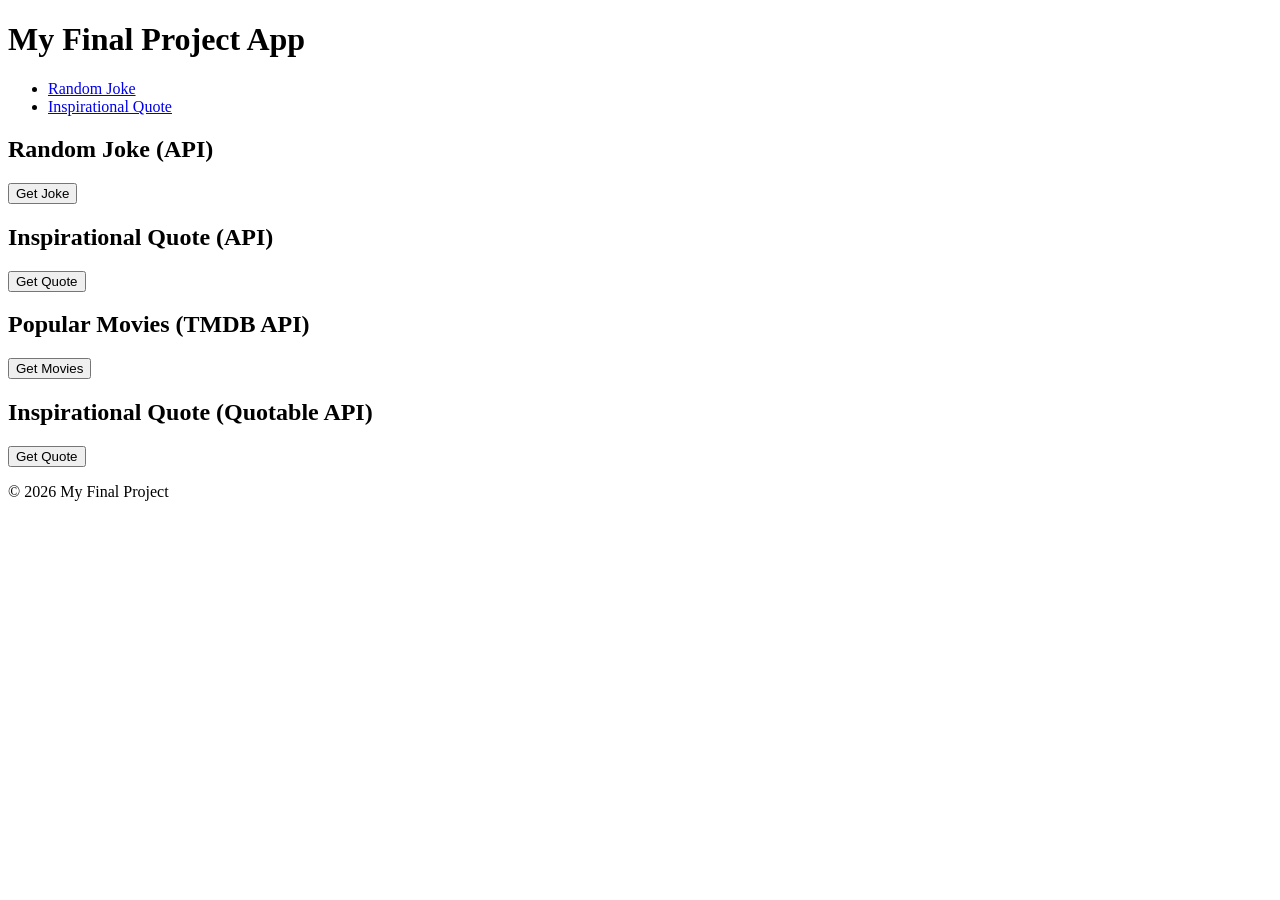
==== movie-app/index.html @ 75bc6a7d "push" ====
<!DOCTYPE html>
<html lang="en">
<head>
  <meta charset="UTF-8" />
  <meta name="viewport" content="width=device-width, initial-scale=1.0" />
  <meta name="description" content="Final Project Web Application using HTML, CSS, and Vanilla JS" />
  <title>Final Project App</title>
  <link rel="stylesheet" href="css/styles.css" />
</head>
<body>
  <header>
    <h1>My Final Project App</h1>
    <nav>
      <ul>
        <li><a href="#joke">Random Joke</a></li>
        <li><a href="#quote">Inspirational Quote</a></li>
      </ul>
    </nav>
  </header>

  <main>
    <section id="joke">
      <h2>Random Joke (API)</h2>
      <button id="getJokeBtn">Get Joke</button>
      <p id="jokeText"></p>
    </section>

    <section id="quote">
      <h2>Inspirational Quote (API)</h2>
      <button id="getQuoteBtn">Get Quote</button>
      <p id="quoteText"></p>
    </section>

    <section id="movies">
  <h2>Popular Movies (TMDB API)</h2>
  <button id="getMoviesBtn">Get Movies</button>
  <ul id="moviesList"></ul>
</section>

<section id="quote">
  <h2>Inspirational Quote (Quotable API)</h2>
  <button id="getQuoteBtn">Get Quote</button>
  <p id="quoteText"></p>
</section>

  </main>

  <footer>
    <p>&copy; 2026 My Final Project</p>
  </footer>

  <script type="module" src="js/app.js"></script>
</body>
</html>
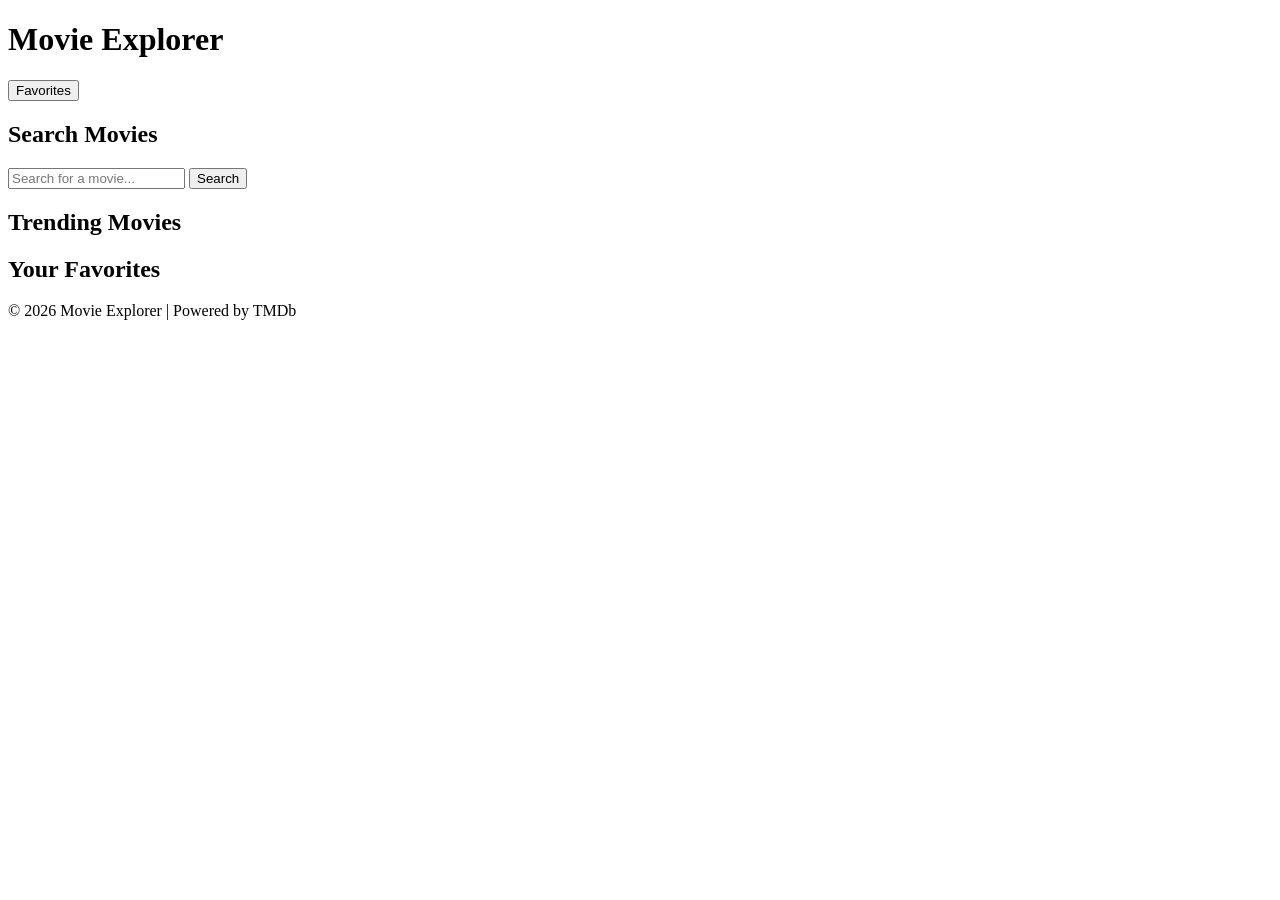
==== commit 98b1f55b: "push" ====
--- a/movie-app/index.html
+++ b/movie-app/index.html
@@ -1,52 +1,39 @@
-<!DOCTYPE html>
-<html lang="en">
+<!doctype html>
+<html lang="en-US">
 <head>
-  <meta charset="UTF-8" />
-  <meta name="viewport" content="width=device-width, initial-scale=1.0" />
-  <meta name="description" content="Final Project Web Application using HTML, CSS, and Vanilla JS" />
-  <title>Final Project App</title>
-  <link rel="stylesheet" href="css/styles.css" />
+  <meta charset="utf-8">
+  <meta name="viewport" content="width=device-width, initial-scale=1">
+  <meta name="description" content="Movie App - Search and explore movies">
+  <meta name="author" content="Your Name">
+  <title>Movie Explorer</title>
+  <link rel="stylesheet" href="css/style.css">
 </head>
 <body>
-  <header>
-    <h1>My Final Project App</h1>
-    <nav>
-      <ul>
-        <li><a href="#joke">Random Joke</a></li>
-        <li><a href="#quote">Inspirational Quote</a></li>
-      </ul>
+  <header role="banner">
+    <h1>Movie Explorer</h1>
+    <nav role="navigation">
+      <button id="favoritesBtn" aria-label="View Favorites">Favorites</button>
     </nav>
   </header>
 
-  <main>
-    <section id="joke">
-      <h2>Random Joke (API)</h2>
-      <button id="getJokeBtn">Get Joke</button>
-      <p id="jokeText"></p>
+  <main role="main">
+    <section id="searchSection" aria-labelledby="searchHeading">
+      <h2 id="searchHeading">Search Movies</h2>
+      <input type="text" id="searchInput" placeholder="Search for a movie..." aria-label="Movie search input">
+      <button id="searchBtn">Search</button>
     </section>
 
-    <section id="quote">
-      <h2>Inspirational Quote (API)</h2>
-      <button id="getQuoteBtn">Get Quote</button>
-      <p id="quoteText"></p>
+    <section id="results" aria-live="polite"></section>
+    <section id="trending" aria-labelledby="trendingHeading">
+      <h2 id="trendingHeading">Trending Movies</h2>
     </section>
-
-    <section id="movies">
-  <h2>Popular Movies (TMDB API)</h2>
-  <button id="getMoviesBtn">Get Movies</button>
-  <ul id="moviesList"></ul>
-</section>
-
-<section id="quote">
-  <h2>Inspirational Quote (Quotable API)</h2>
-  <button id="getQuoteBtn">Get Quote</button>
-  <p id="quoteText"></p>
-</section>
-
+    <section id="favorites" aria-labelledby="favoritesHeading">
+      <h2 id="favoritesHeading">Your Favorites</h2>
+    </section>
   </main>
 
   <footer>
-    <p>&copy; 2026 My Final Project</p>
+    <p>&copy; 2026 Movie Explorer | Powered by TMDb</p>
   </footer>
 
   <script type="module" src="js/app.js"></script>
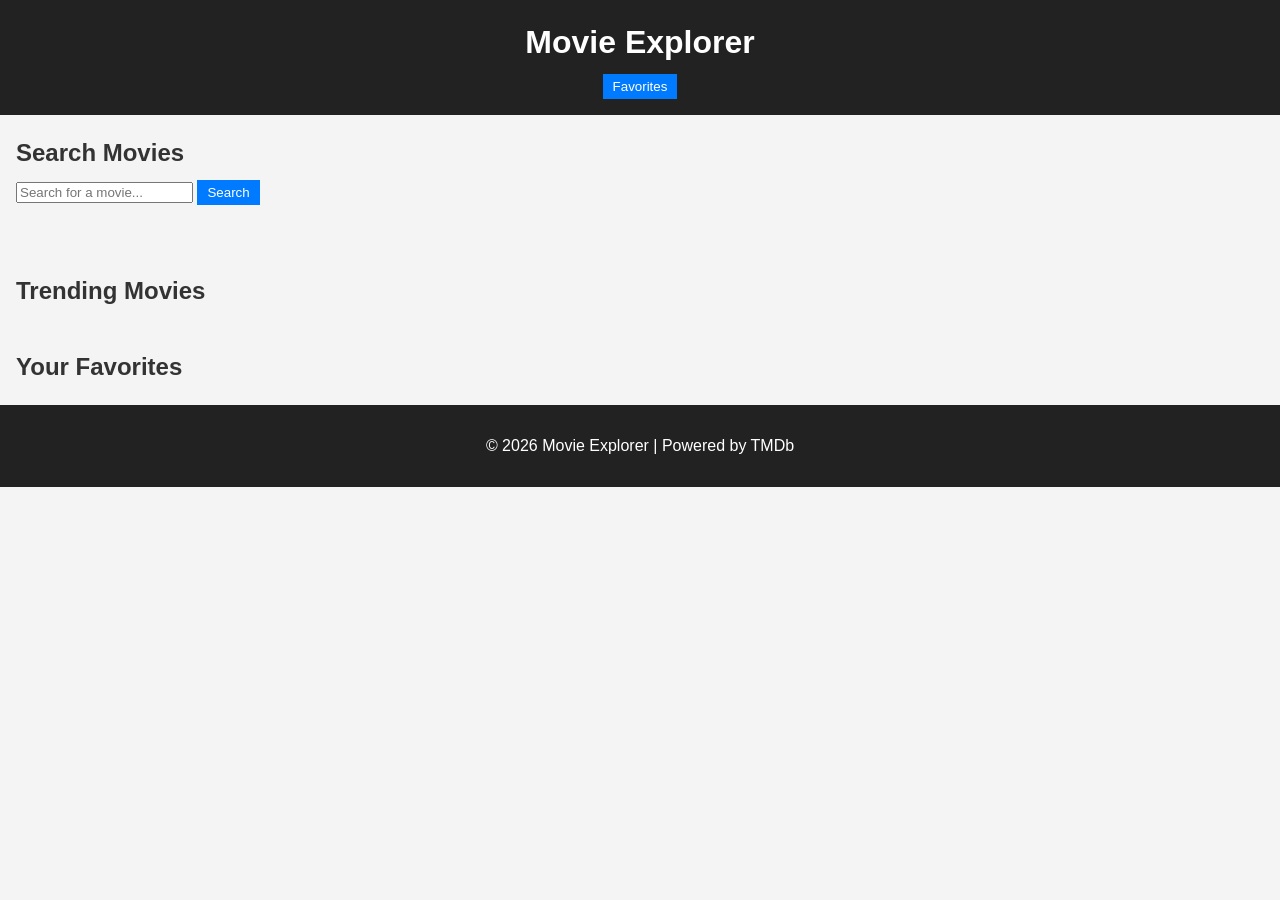
==== commit fe891d6f: "push" ====
--- a/movie-app/index.html
+++ b/movie-app/index.html
@@ -6,7 +6,7 @@
   <meta name="description" content="Movie App - Search and explore movies">
   <meta name="author" content="Your Name">
   <title>Movie Explorer</title>
-  <link rel="stylesheet" href="css/style.css">
+  <link rel="stylesheet" href="style/style.css">
 </head>
 <body>
   <header role="banner">
--- a/movie-app/style/style.css
+++ b/movie-app/style/style.css
@@ -0,0 +1,50 @@
+body {
+  font-family: Arial, sans-serif;
+  margin: 0;
+  background: #f4f4f4;
+  color: #333;
+}
+
+header, footer {
+  background: #222;
+  color: #fff;
+  padding: 1rem;
+  text-align: center;
+}
+
+h1, h2 {
+  margin: 0.5rem 0;
+}
+
+section {
+  padding: 1rem;
+}
+
+.movie-card {
+  display: inline-block;
+  margin: 10px;
+  text-align: center;
+  width: 150px;
+}
+
+.movie-card img {
+  width: 100%;
+  transition: transform 0.3s ease;
+}
+
+.movie-card img:hover {
+  transform: scale(1.1);
+}
+
+button {
+  margin-top: 5px;
+  padding: 5px 10px;
+  background: #007BFF;
+  color: #fff;
+  border: none;
+  cursor: pointer;
+}
+
+button:focus {
+  outline: 2px solid #FFD700;
+}
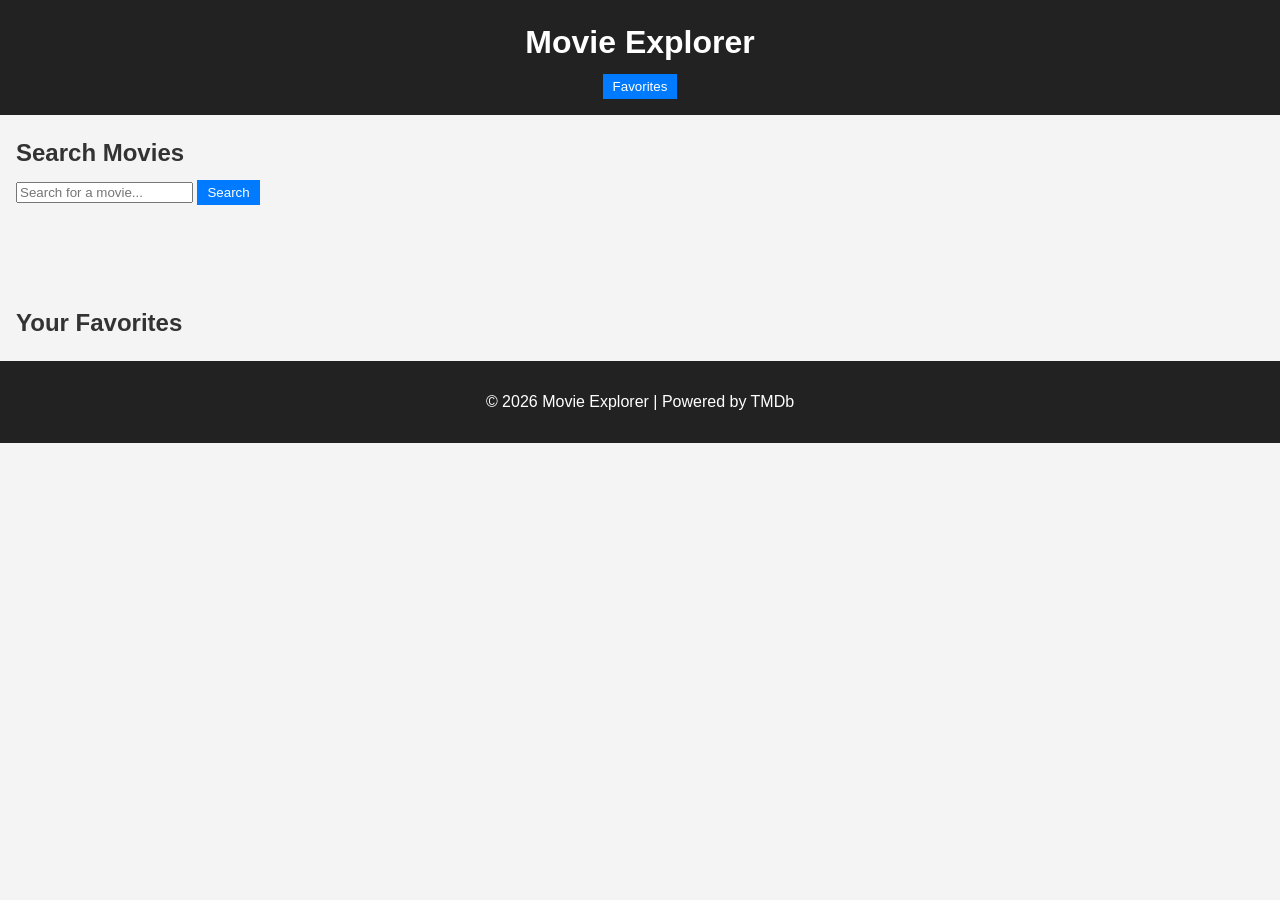
==== commit 2c9ae6e0: "push" ====
--- a/movie-app/index.html
+++ b/movie-app/index.html
@@ -6,6 +6,7 @@
   <meta name="description" content="Movie App - Search and explore movies">
   <meta name="author" content="Your Name">
   <title>Movie Explorer</title>
+  <!-- Correct path to CSS -->
   <link rel="stylesheet" href="style/style.css">
 </head>
 <body>
@@ -36,6 +37,7 @@
     <p>&copy; 2026 Movie Explorer | Powered by TMDb</p>
   </footer>
 
-  <script type="module" src="js/app.js"></script>
+  <!-- Correct path to JS -->
+  <script type="module" src="script/app.js"></script>
 </body>
 </html>
